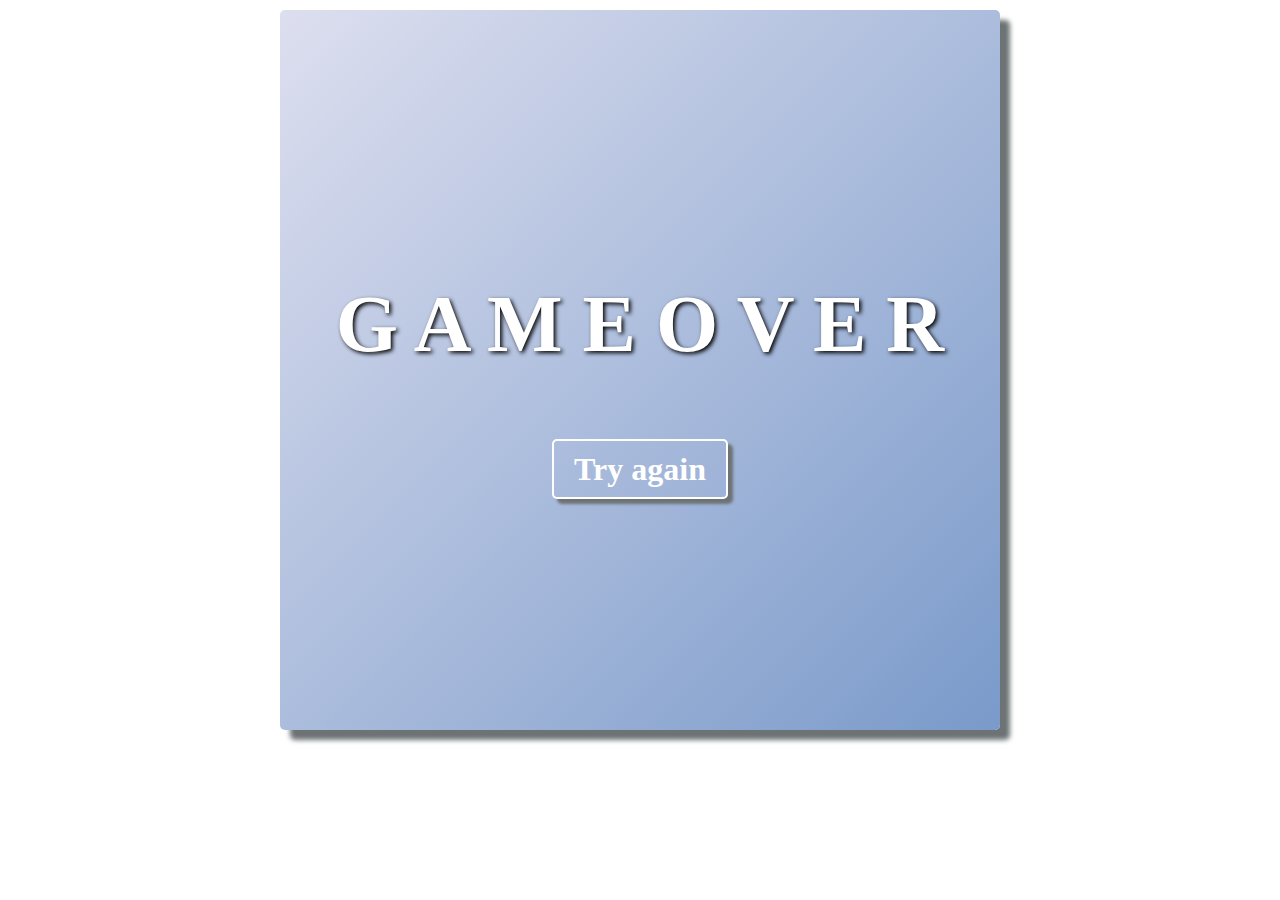
==== gameover.html @ f8f04a1e "created gameover screen. Added enemy 3" ====
<!DOCTYPE html>
<html lang="en">
  <head>
    <meta charset="UTF-8" />
    <meta http-equiv="X-UA-Compatible" content="IE=edge" />
    <meta name="viewport" content="width=device-width, initial-scale=1.0" />
    <title>The Game</title>
    <link rel="stylesheet" href="./css/gameover.css" />
  </head>
  <body>
    <div id="board">
      <h1>G A M E O V E R</h1>

      <h2><a href="index.html">Try again</a></h2>
    </div>
  </body>
</html>
---- css/gameover.css ----
a:link,
a:visited {
  background-color: rgba(255, 255, 255, 0);
  color: rgb(255, 255, 255);
  border: 2px solid rgb(255, 255, 255);
  padding: 10px 20px;
  text-decoration: none;
  box-shadow: 5px 5px 3px rgb(109, 115, 117);

  border-radius: 5px;
}

a:hover,
a:active {
  background-color: rgb(255, 255, 255);
  color: rgb(0, 0, 0);
}

#board {
  background-image: linear-gradient(
    to bottom right,
    rgb(221, 223, 239),
    rgb(122, 154, 202)
  );
  height: 45rem;
  width: 45rem;
  position: relative;
  overflow: hidden;
  margin: 10px;
  box-shadow: 10px 10px 5px rgb(109, 115, 117);
  margin-left: auto;
  margin-right: auto;
  border-radius: 5px;
  display: flex;
  justify-content: center;
  align-items: center;
  flex-direction: column;
}

h1 {
  font-size: 5em;
  color: white;
  text-shadow: 2px 2px 4px #000000;
}
h2 {
  font-size: 2em;
}
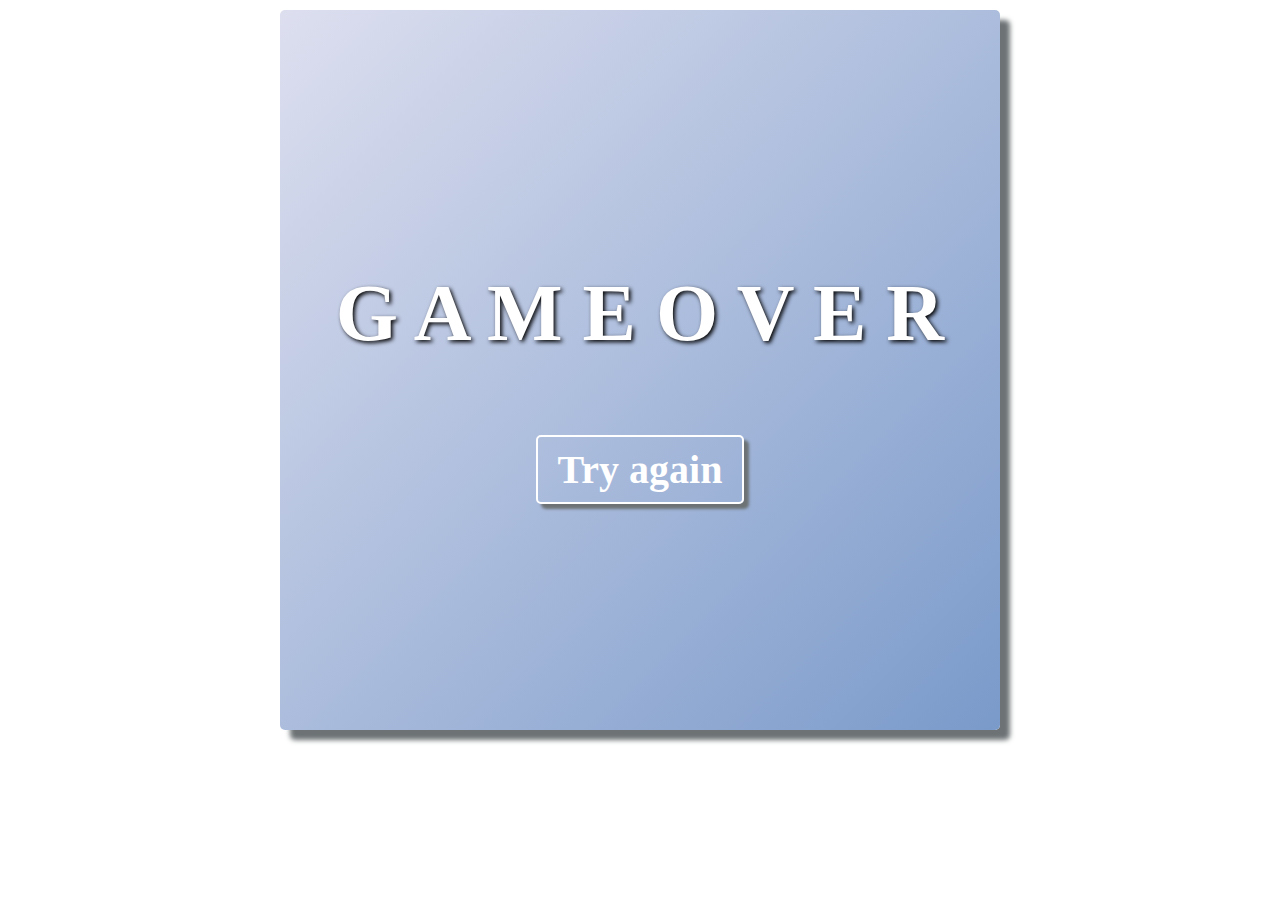
==== commit b8a21856: "created bullets" ====
--- a/gameover.html
+++ b/gameover.html
@@ -5,10 +5,10 @@
     <meta http-equiv="X-UA-Compatible" content="IE=edge" />
     <meta name="viewport" content="width=device-width, initial-scale=1.0" />
     <title>The Game</title>
-    <link rel="stylesheet" href="./css/gameover.css" />
+    <link rel="stylesheet" href="./css/main.css" />
   </head>
   <body>
-    <div id="board">
+    <div id="board2">
       <h1>G A M E O V E R</h1>
 
       <h2><a href="index.html">Try again</a></h2>
--- a/css/main.css
+++ b/css/main.css
@@ -0,0 +1,97 @@
+body {
+  margin: 0;
+  padding: 0;
+  overflow: hidden;
+  font-size: 20px;
+}
+
+#board {
+  background-image: linear-gradient(
+    to bottom right,
+    rgb(221, 223, 239),
+    rgb(122, 154, 202)
+  );
+  height: 45rem;
+  width: 45rem;
+  position: relative;
+  overflow: hidden;
+  margin: 10px;
+  box-shadow: 10px 10px 5px rgb(109, 115, 117);
+  margin-left: auto;
+  margin-right: auto;
+  border-radius: 5px;
+}
+
+#player {
+  background-image: url("../images/player.png");
+  position: absolute;
+  z-index: 10;
+}
+
+.enemy {
+  background-image: url("../images/enemy.png");
+  position: absolute;
+}
+
+.enemy2 {
+  background-image: url("../images/enemy2.png");
+  position: absolute;
+}
+
+.enemy3 {
+  background-image: url("../images/enemy3.png");
+  position: absolute;
+}
+
+.bullet {
+  background-image: url("../images/bullet.png");
+  position: absolute;
+}
+
+#board2 {
+  background-image: linear-gradient(
+    to bottom right,
+    rgb(221, 223, 239),
+    rgb(122, 154, 202)
+  );
+  height: 45rem;
+  width: 45rem;
+  position: relative;
+  overflow: hidden;
+  margin: 10px;
+  box-shadow: 10px 10px 5px rgb(109, 115, 117);
+  margin-left: auto;
+  margin-right: auto;
+  border-radius: 5px;
+  display: flex;
+  justify-content: center;
+  align-items: center;
+  flex-direction: column;
+}
+
+h1 {
+  font-size: 4em;
+  color: white;
+  text-shadow: 2px 2px 4px #000000;
+}
+h2 {
+  font-size: 2em;
+}
+
+a:link,
+a:visited {
+  background-color: rgba(255, 255, 255, 0);
+  color: rgb(255, 255, 255);
+  border: 2px solid rgb(255, 255, 255);
+  padding: 10px 20px;
+  text-decoration: none;
+  box-shadow: 5px 5px 3px rgb(109, 115, 117);
+
+  border-radius: 5px;
+}
+
+a:hover,
+a:active {
+  background-color: rgb(255, 255, 255);
+  color: rgb(0, 0, 0);
+}
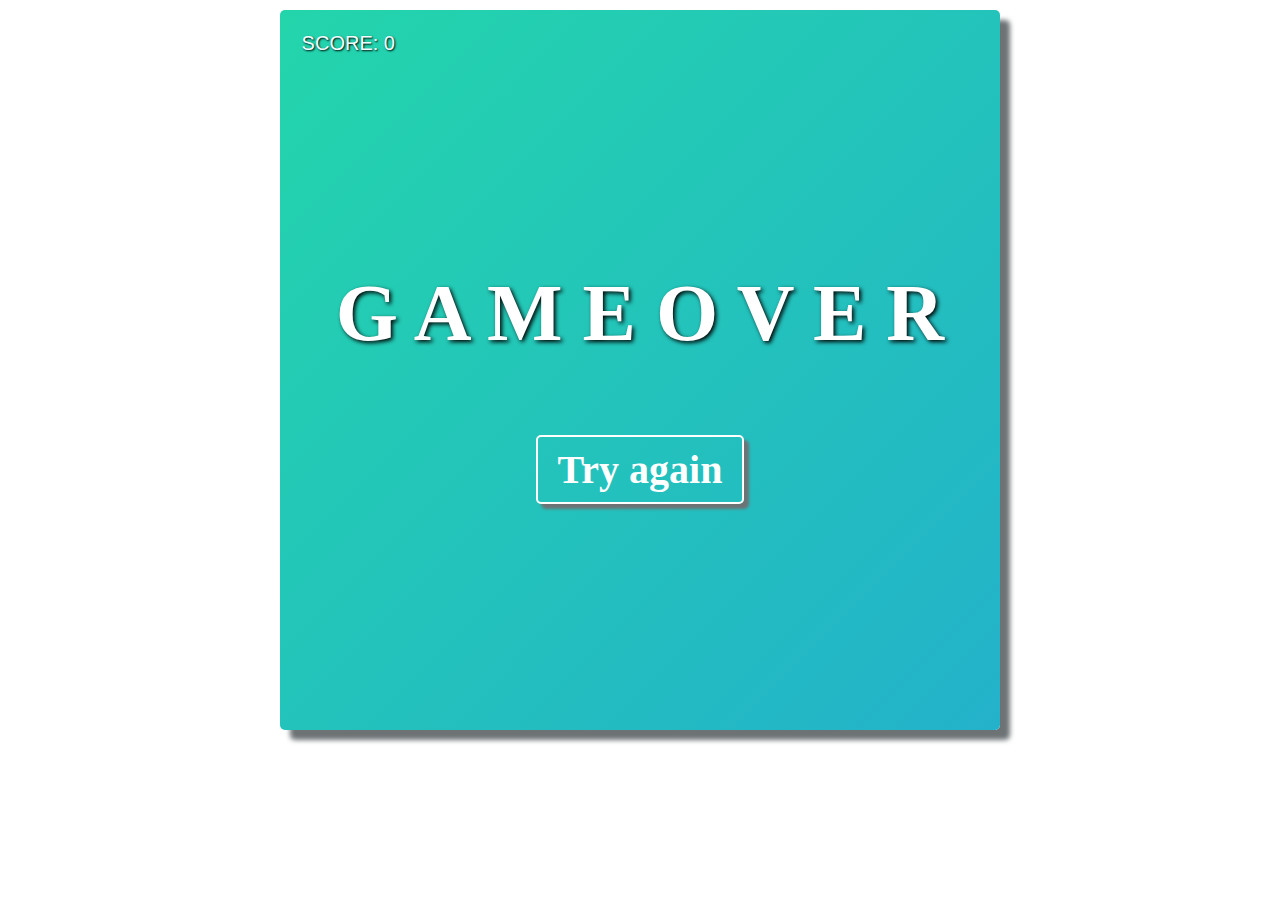
==== commit 95accfa6: "createt score" ====
--- a/gameover.html
+++ b/gameover.html
@@ -9,6 +9,11 @@
   </head>
   <body>
     <div id="board2">
+      <div id="center">
+        <span id="title"> SCORE: </span>
+
+        <span id="score"> 0 </span>
+      </div>
       <h1>G A M E O V E R</h1>
 
       <h2><a href="index.html">Try again</a></h2>
--- a/css/main.css
+++ b/css/main.css
@@ -6,11 +6,9 @@
 }
 
 #board {
-  background-image: linear-gradient(
-    to bottom right,
-    rgb(221, 223, 239),
-    rgb(122, 154, 202)
-  );
+  background: linear-gradient(-45deg, #ee7752, #e73c7e, #23a6d5, #23d5ab);
+  background-size: 400% 400%;
+  animation: gradient 15s ease infinite;
   height: 45rem;
   width: 45rem;
   position: relative;
@@ -49,11 +47,9 @@
 }
 
 #board2 {
-  background-image: linear-gradient(
-    to bottom right,
-    rgb(221, 223, 239),
-    rgb(122, 154, 202)
-  );
+  background: linear-gradient(-45deg, #ee7752, #e73c7e, #23a6d5, #23d5ab);
+  background-size: 400% 400%;
+  animation: gradient 15s ease infinite;
   height: 45rem;
   width: 45rem;
   position: relative;
@@ -95,3 +91,37 @@
   background-color: rgb(255, 255, 255);
   color: rgb(0, 0, 0);
 }
+
+body {
+}
+
+@keyframes gradient {
+  0% {
+    background-position: 0% 50%;
+  }
+  50% {
+    background-position: 100% 50%;
+  }
+  100% {
+    background-position: 0% 50%;
+  }
+}
+
+#center {
+  position: absolute;
+  top: 3%;
+  left: 3%;
+}
+#score {
+  font-family: Arial, Helvetica, sans-serif;
+  font-size: 20px;
+color: azure;
+text-shadow: 1px 1px 2px black;
+}
+
+#title {
+  font-family: Arial, Helvetica, sans-serif;
+  font-size: 20px;
+  color: azure;
+  text-shadow: 1px 1px 2px black;
+}
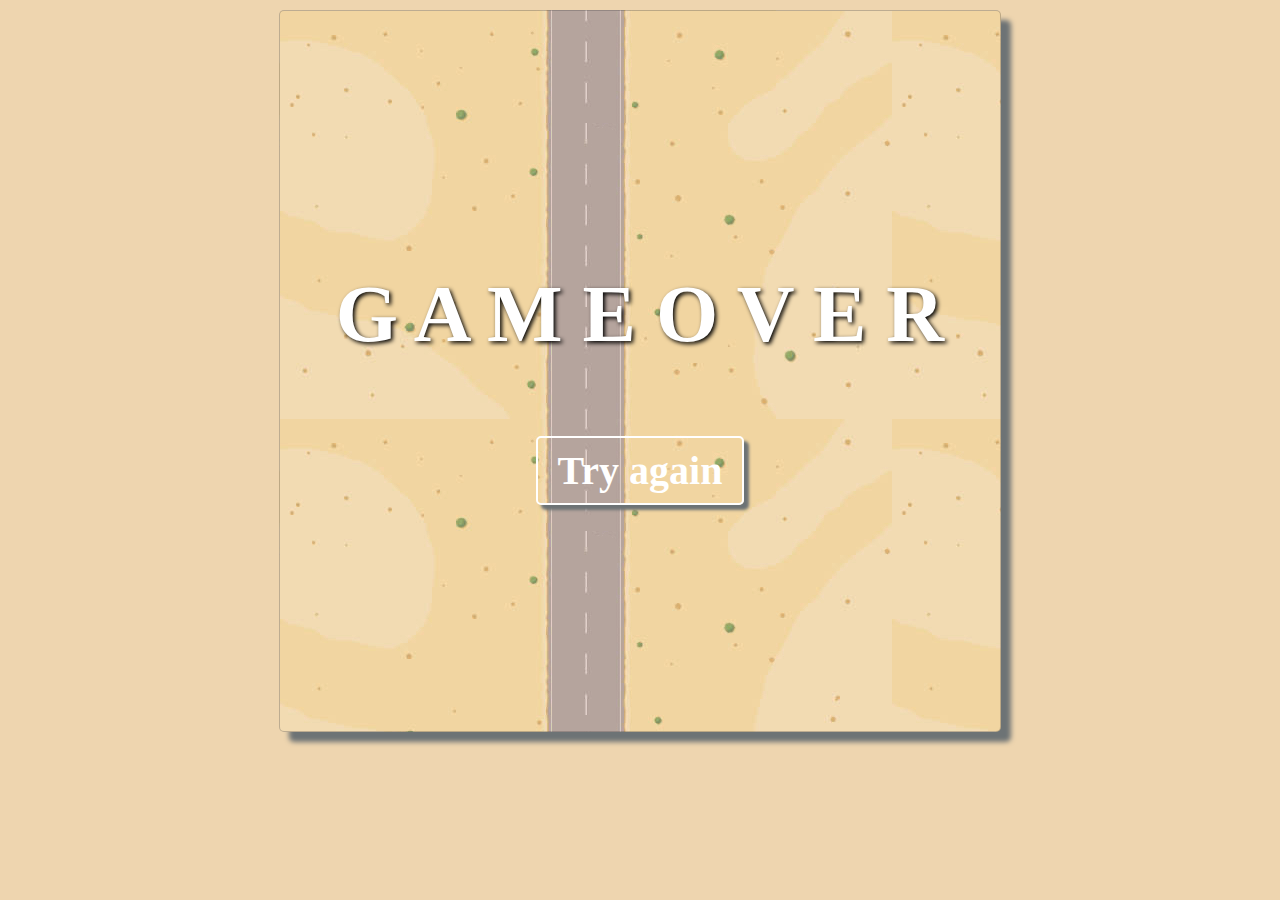
==== commit f6376052: "fixed some minor things" ====
--- a/gameover.html
+++ b/gameover.html
@@ -10,13 +10,14 @@
   <body>
     <div id="board2">
       <div id="center">
-        <span id="title"> SCORE: </span>
+        <span id="title"> </span>
 
-        <span id="score"> 0 </span>
+        <span id="score">  </span>
       </div>
       <h1>G A M E O V E R</h1>
 
       <h2><a href="index.html">Try again</a></h2>
     </div>
+
   </body>
 </html>
--- a/css/main.css
+++ b/css/main.css
@@ -3,12 +3,13 @@
   padding: 0;
   overflow: hidden;
   font-size: 20px;
+  background-color: rgb(238, 213, 175);
 }
 
 #board {
-  background: linear-gradient(-45deg, #ee7752, #e73c7e, #23a6d5, #23d5ab);
-  background-size: 400% 400%;
-  animation: gradient 15s ease infinite;
+  background: gray url(../images/background.jpeg) repeat 0 0;
+  -webkit-animation: slide 10s linear infinite;
+
   height: 45rem;
   width: 45rem;
   position: relative;
@@ -18,6 +19,7 @@
   margin-left: auto;
   margin-right: auto;
   border-radius: 5px;
+  border: solid #514e4e53 1px;
 }
 
 #player {
@@ -47,9 +49,8 @@
 }
 
 #board2 {
-  background: linear-gradient(-45deg, #ee7752, #e73c7e, #23a6d5, #23d5ab);
-  background-size: 400% 400%;
-  animation: gradient 15s ease infinite;
+  background: gray url(../images/background.jpeg) repeat 0 0;
+
   height: 45rem;
   width: 45rem;
   position: relative;
@@ -63,6 +64,7 @@
   justify-content: center;
   align-items: center;
   flex-direction: column;
+  border: solid #514e4e53 1px;
 }
 
 h1 {
@@ -115,8 +117,8 @@
 #score {
   font-family: Arial, Helvetica, sans-serif;
   font-size: 20px;
-color: azure;
-text-shadow: 1px 1px 2px black;
+  color: azure;
+  text-shadow: 1px 1px 2px black;
 }
 
 #title {
@@ -125,3 +127,12 @@
   color: azure;
   text-shadow: 1px 1px 2px black;
 }
+
+@-webkit-keyframes slide {
+  from {
+    background-position: 0 0;
+  }
+  to {
+    background-position: 0px 1000px;
+  }
+}
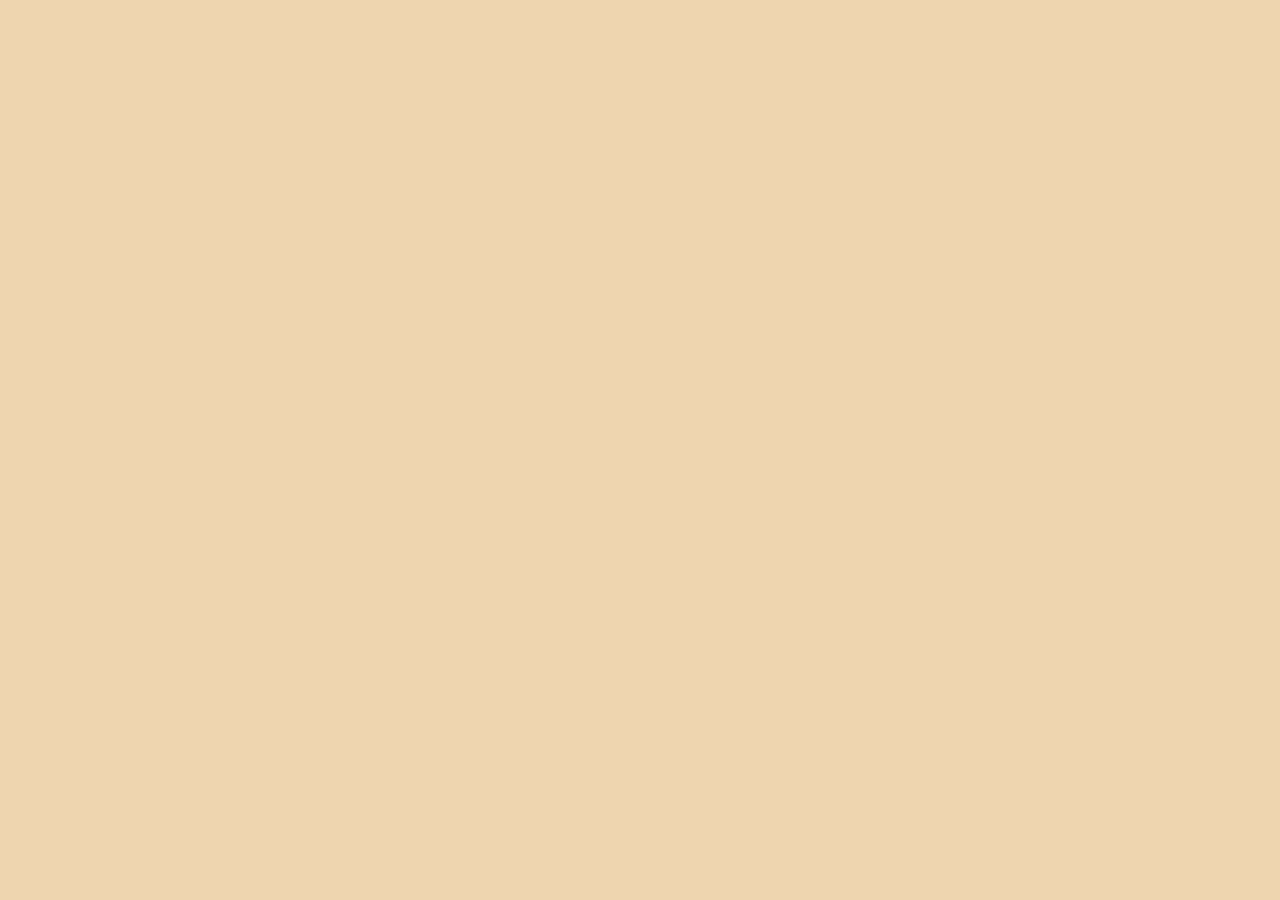
==== commit 3ce7593e: "fixed score on gameover-page" ====
--- a/gameover.html
+++ b/gameover.html
@@ -12,12 +12,11 @@
       <div id="center">
         <span id="title"> </span>
 
-        <span id="score">  </span>
+        <span id="score"> </span>
       </div>
-      <h1>G A M E O V E R</h1>
+      <h1>G A M E  O V E R</h1>
 
       <h2><a href="index.html">Try again</a></h2>
     </div>
-
   </body>
 </html>
--- a/css/main.css
+++ b/css/main.css
@@ -61,6 +61,7 @@
   margin-right: auto;
   border-radius: 5px;
   display: flex;
+  visibility: hidden;
   justify-content: center;
   align-items: center;
   flex-direction: column;
@@ -114,11 +115,19 @@
   top: 3%;
   left: 3%;
 }
-#score {
+.score {
   font-family: Arial, Helvetica, sans-serif;
   font-size: 20px;
   color: azure;
   text-shadow: 1px 1px 2px black;
+}
+
+.score.gameover {
+  font-size: 3em;
+  display: flex;
+  justify-content: center;
+  align-items: center;
+  flex-direction: column;
 }
 
 #title {
